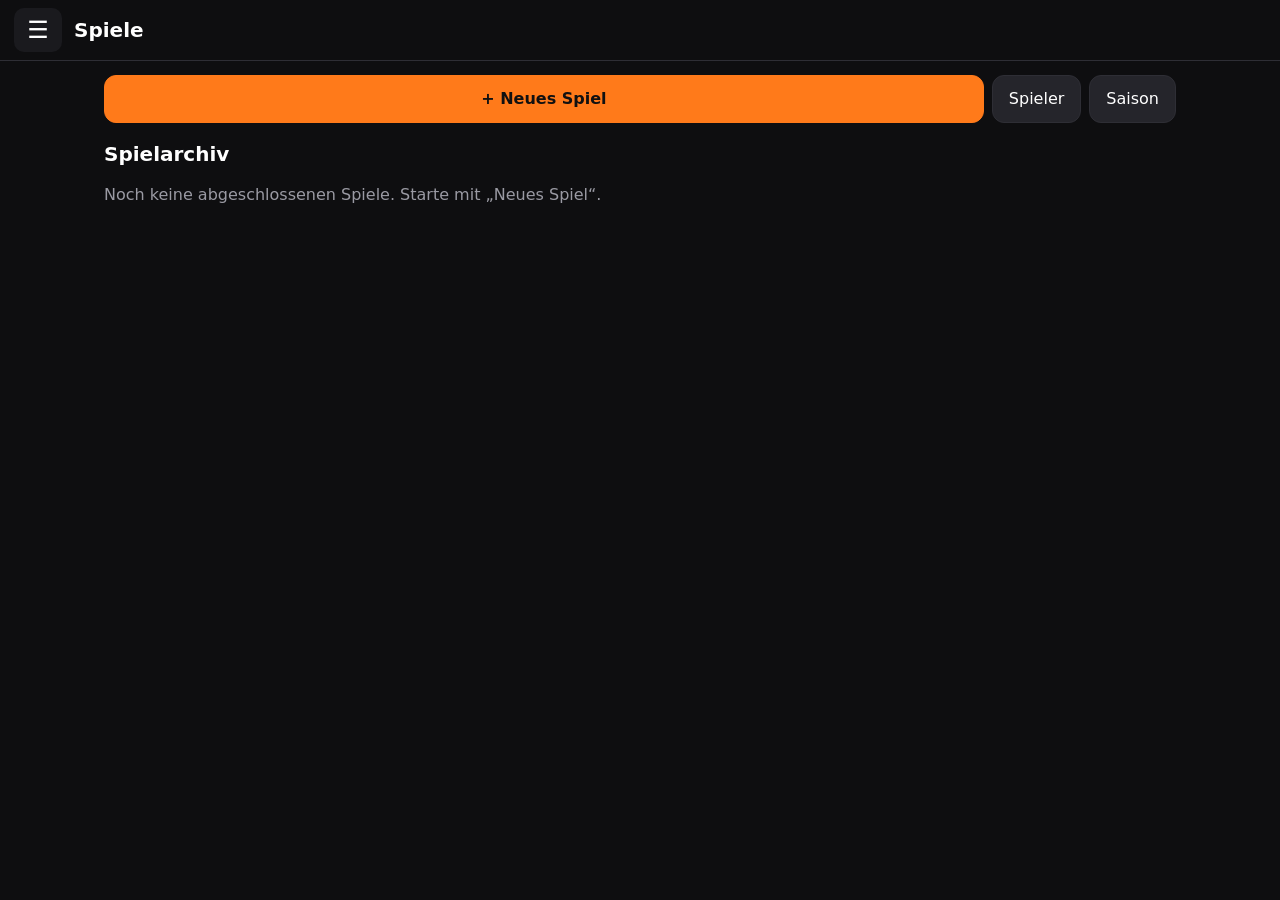
==== index.html @ c4ac8c85 "Add files via upload" ====
<!DOCTYPE html>
<html lang="de"><head><meta charset="utf-8">
<meta name="viewport" content="width=device-width,initial-scale=1,viewport-fit=cover">
<meta name="theme-color" content="#0e0e10"><meta name="apple-mobile-web-app-capable" content="yes">
<meta name="apple-mobile-web-app-status-bar-style" content="black-translucent"><meta name="apple-mobile-web-app-title" content="Hoops Stats">
<link rel="manifest" href="manifest.json"><link rel="apple-touch-icon" href="icon-180.png"><link rel="icon" href="icon.svg">
<link rel="stylesheet" href="style.css"><title>Hoops Stats</title></head>
<body>
<header><button data-a="menu" aria-label="Menü">☰</button><h1 id="title">Hoops Stats</h1><span id="hr"></span></header>
<nav id="drawer" hidden>
<button data-a="go" data-v="home">Spiele</button><button data-a="go" data-v="players">Spieler</button>
<button data-a="go" data-v="season">Saisonstatistiken</button><button data-a="go" data-v="backup">Datensicherung</button></nav>
<main id="main"></main>
<input type="file" id="imp" accept=".json,application/json" hidden>
<input type="file" id="pic" accept="image/*" hidden>
<script src="app.js"></script></body></html>
---- style.css ----
:root{--bg:#0e0e10;--c:#1a1a1e;--c2:#25252b;--l:#2e2e35;--o:#ff7a1a;--t:#fff;--m:#9a9aa3;--g:#2fcf7a;--r:#ff5c5c}
*{box-sizing:border-box;-webkit-tap-highlight-color:transparent}
html,body{margin:0;background:var(--bg);color:var(--t);font:16px/1.35 system-ui,-apple-system,"Helvetica Neue",sans-serif}
header{position:sticky;top:0;z-index:5;display:flex;align-items:center;gap:12px;padding:calc(8px + env(safe-area-inset-top)) 14px 8px;background:var(--bg);border-bottom:1px solid var(--l)}
header h1{font-size:20px;margin:0;flex:1}header button{font-size:24px;width:48px;height:44px;background:var(--c);border:0;border-radius:10px;color:var(--t)}
#drawer{position:fixed;top:calc(60px + env(safe-area-inset-top));left:12px;z-index:9;background:var(--c2);border:1px solid var(--l);border-radius:14px;padding:6px;min-width:230px}
#drawer[hidden]{display:none}#drawer button{display:block;width:100%;text-align:left;background:0;border:0;color:var(--t);font-size:18px;padding:14px}
main{max-width:1100px;margin:0 auto;padding:14px 14px calc(40px + env(safe-area-inset-bottom))}
h2{font-size:20px;margin:18px 0 10px}small,.mut{color:var(--m)}
.card{background:var(--c);border:1px solid var(--l);border-radius:14px;padding:14px;margin-bottom:12px}
button,select,input{font:inherit}
.btn{background:var(--c2);color:var(--t);border:1px solid var(--l);border-radius:12px;padding:12px 16px;min-height:46px}
.btn.p{background:var(--o);color:#111;border-color:var(--o);font-weight:700}.btn.d{color:var(--r)}.btn.s{min-height:38px;padding:6px 12px}
.row{display:flex;gap:8px;flex-wrap:wrap;align-items:center}.sp{flex:1}
input,select{background:var(--bg);color:var(--t);border:1px solid var(--l);border-radius:10px;padding:11px;min-height:44px;max-width:100%}
label{display:block;margin:8px 0 4px;color:var(--m);font-size:14px}
.gi{display:flex;align-items:center;gap:12px;padding:12px;border:1px solid var(--l);border-radius:12px;margin-bottom:8px;background:var(--c)}
.gi .main{flex:1;min-width:0}.badge{padding:3px 9px;border-radius:99px;font-size:13px;font-weight:700}
.W{background:#12361f;color:var(--g)}.L{background:#3a1a1a;color:var(--r)}.D{background:#3b2a12;color:var(--o)}
.av{width:44px;height:44px;border-radius:50%;background:var(--c2);display:grid;place-items:center;font-weight:800;color:var(--o);overflow:hidden;flex:none}.av img{width:100%;height:100%;object-fit:cover}
.score{display:grid;grid-template-columns:1fr auto 1fr;gap:10px;align-items:center;background:var(--c);border:1px solid var(--l);border-radius:14px;padding:10px 14px;margin-bottom:12px;text-align:center}
.score b{display:block;font-size:44px;line-height:1;color:var(--o)}.score>div:last-child b{color:var(--t)}
.op{display:flex;gap:6px;justify-content:center;margin-top:6px}.op button{min-width:48px;min-height:40px;border-radius:10px;border:1px solid var(--l);background:var(--c2);color:var(--t);font-size:16px}
.q{display:flex;gap:4px;justify-content:center}.q button{padding:8px 10px;border-radius:8px;border:1px solid var(--l);background:var(--c2);color:var(--t)}.q .on{background:var(--o);color:#111;border-color:var(--o)}
.time{display:block;margin:6px auto;font-size:36px;font-weight:800;font-variant-numeric:tabular-nums;background:0;border:0;color:var(--t)}
.go{min-width:100px;min-height:44px;border-radius:10px;border:0;background:var(--g);color:#111;font-weight:800;font-size:17px}.go.pause{background:var(--r)}
.tabs{display:flex;gap:6px;margin-bottom:12px}.tabs button{flex:1}
.pg{display:grid;grid-template-columns:repeat(auto-fill,minmax(210px,1fr));gap:10px}
.pc{background:var(--c);border:1px solid var(--l);border-radius:14px;padding:12px;display:flex;flex-direction:column;gap:8px}.pc.on{border-color:var(--o)}
.pc .top{display:flex;align-items:center;gap:10px}.pc .pt{font-size:32px;font-weight:800;margin-left:auto}
.mini{display:flex;justify-content:space-between;color:var(--m);font-size:14px}
.sg{display:grid;gap:10px;margin-bottom:10px}.g3{grid-template-columns:repeat(3,1fr)}.g4{grid-template-columns:repeat(4,1fr)}
.sb{min-height:92px;border-radius:16px;border:1px solid var(--l);background:var(--c2);color:var(--t);font-size:19px;font-weight:700;display:flex;flex-direction:column;align-items:center;justify-content:center;gap:4px;padding:6px}
.sb em{font-style:normal;font-weight:400;color:var(--m);font-size:14px}.sb.h{background:#14301f;border-color:#1f5a38}.sb.x{background:#321a1a;border-color:#5a2a2a}.sb:active{transform:scale(.97);background:var(--o);color:#111}
.tw{overflow-x:auto;border:1px solid var(--l);border-radius:12px}table{border-collapse:collapse;width:100%;font-variant-numeric:tabular-nums}
th,td{padding:9px 10px;text-align:right;white-space:nowrap;border-bottom:1px solid var(--l)}th{background:var(--c2);position:sticky;top:0;cursor:pointer}th.s{color:var(--o)}
td:first-child,th:first-child{text-align:left;position:sticky;left:0;background:var(--c)}tfoot td{font-weight:700;background:var(--c2)}
.best{color:var(--o);font-weight:800}.bar{display:flex;align-items:center;gap:8px;margin:7px 0}.bar i{display:block;height:20px;background:var(--o);border-radius:6px;min-width:3px}.bar span:first-child{width:120px;flex:none;overflow:hidden;text-overflow:ellipsis;white-space:nowrap}
.cards{display:grid;grid-template-columns:repeat(auto-fill,minmax(130px,1fr));gap:8px}.cards div{background:var(--c);border:1px solid var(--l);border-radius:12px;padding:10px}.cards b{display:block;font-size:22px}
.chips{display:flex;gap:6px;flex-wrap:wrap}.chip{padding:8px 12px;border-radius:99px;border:1px solid var(--l);background:var(--c2);color:var(--t)}.chip.on{background:var(--o);color:#111;border-color:var(--o)}
svg text{fill:var(--m);font-size:9px}.log div{display:flex;justify-content:space-between;align-items:center;padding:6px 0;border-bottom:1px solid var(--l)}
@media(min-width:700px){.sb{min-height:110px;font-size:21px}.score b{font-size:60px}}
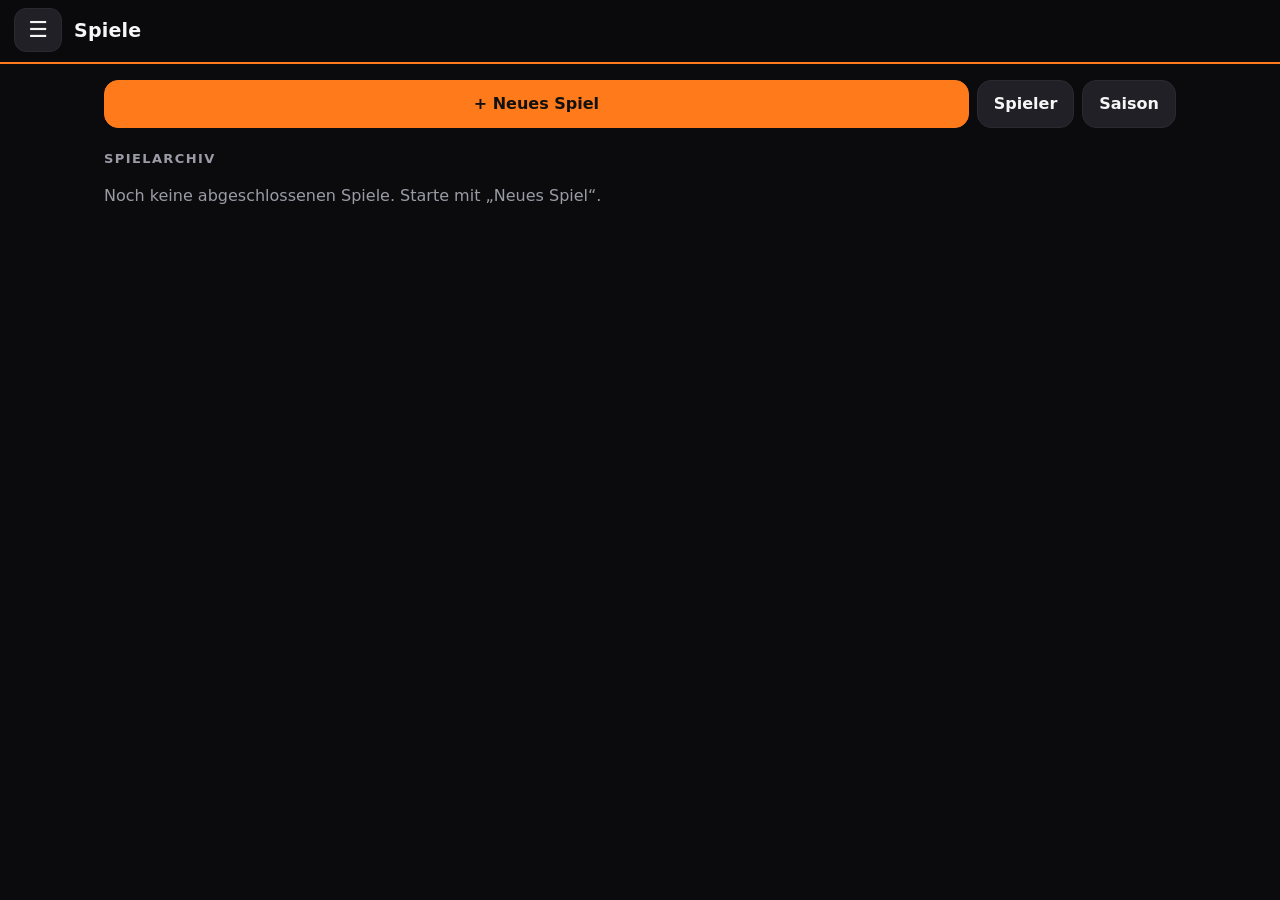
==== commit 349ac585: "Add files via upload" ====
--- a/index.html
+++ b/index.html
@@ -9,8 +9,11 @@
 <header><button data-a="menu" aria-label="Menü">☰</button><h1 id="title">Hoops Stats</h1><span id="hr"></span></header>
 <nav id="drawer" hidden>
 <button data-a="go" data-v="home">Spiele</button><button data-a="go" data-v="players">Spieler</button>
-<button data-a="go" data-v="season">Saisonstatistiken</button><button data-a="go" data-v="backup">Datensicherung</button></nav>
+<button data-a="go" data-v="theme">Teamdesign</button><button data-a="go" data-v="leagues">Liga &amp; Spielplan</button><button data-a="go" data-v="season">Saisonstatistiken</button><button data-a="go" data-v="backup">Datensicherung</button></nav>
 <main id="main"></main>
 <input type="file" id="imp" accept=".json,application/json" hidden>
+<input type="file" id="ics" accept=".ics,text/calendar" hidden>
+<input type="file" id="logo" accept="image/*" hidden>
+<input type="file" id="tphoto" accept="image/*" hidden>
 <input type="file" id="pic" accept="image/*" hidden>
 <script src="app.js"></script></body></html>
--- a/style.css
+++ b/style.css
@@ -1,42 +1,63 @@
-:root{--bg:#0e0e10;--c:#1a1a1e;--c2:#25252b;--l:#2e2e35;--o:#ff7a1a;--t:#fff;--m:#9a9aa3;--g:#2fcf7a;--r:#ff5c5c}
+:root{--bg:#0b0b0d;--c:#17171b;--c2:#202026;--l:#2a2a31;--o:#ff7a1a;--on:#111;--t:#f6f6f7;--m:#9b9ba6;--g:#2fcf7a;--r:#ff5c5c;--logo:none;--rad:16px}
 *{box-sizing:border-box;-webkit-tap-highlight-color:transparent}
-html,body{margin:0;background:var(--bg);color:var(--t);font:16px/1.35 system-ui,-apple-system,"Helvetica Neue",sans-serif}
-header{position:sticky;top:0;z-index:5;display:flex;align-items:center;gap:12px;padding:calc(8px + env(safe-area-inset-top)) 14px 8px;background:var(--bg);border-bottom:1px solid var(--l)}
-header h1{font-size:20px;margin:0;flex:1}header button{font-size:24px;width:48px;height:44px;background:var(--c);border:0;border-radius:10px;color:var(--t)}
-#drawer{position:fixed;top:calc(60px + env(safe-area-inset-top));left:12px;z-index:9;background:var(--c2);border:1px solid var(--l);border-radius:14px;padding:6px;min-width:230px}
-#drawer[hidden]{display:none}#drawer button{display:block;width:100%;text-align:left;background:0;border:0;color:var(--t);font-size:18px;padding:14px}
-main{max-width:1100px;margin:0 auto;padding:14px 14px calc(40px + env(safe-area-inset-bottom))}
-h2{font-size:20px;margin:18px 0 10px}small,.mut{color:var(--m)}
-.card{background:var(--c);border:1px solid var(--l);border-radius:14px;padding:14px;margin-bottom:12px}
+html,body{margin:0;background:var(--bg);color:var(--t);font:16px/1.4 "SF Pro Display",system-ui,-apple-system,"Helvetica Neue",sans-serif;font-variant-numeric:tabular-nums}
+body::before{content:"";position:fixed;inset:0;background:var(--logo) center 38%/min(70vw,520px) no-repeat;opacity:.045;pointer-events:none;z-index:0}
+header,main,#drawer{position:relative;z-index:1}
+header{position:sticky;top:0;z-index:6;display:flex;align-items:center;gap:12px;padding:calc(8px + env(safe-area-inset-top)) 14px 10px;background:rgba(11,11,13,.9);backdrop-filter:blur(14px);-webkit-backdrop-filter:blur(14px);border-bottom:2px solid var(--o)}
+header h1{font-size:19px;font-weight:800;letter-spacing:.2px;margin:0;flex:1;white-space:nowrap;overflow:hidden;text-overflow:ellipsis}
+header button{font-size:22px;width:48px;height:44px;background:var(--c2);border:1px solid var(--l);border-radius:12px;color:var(--t)}
+#drawer{position:fixed;top:calc(64px + env(safe-area-inset-top));left:12px;z-index:9;background:var(--c2);border:1px solid var(--l);border-radius:16px;padding:6px;min-width:240px;box-shadow:0 18px 40px rgba(0,0,0,.55)}
+#drawer[hidden]{display:none}#drawer button{display:block;width:100%;text-align:left;background:0;border:0;border-radius:10px;color:var(--t);font-size:18px;padding:14px}#drawer button:active{background:var(--o);color:var(--on)}
+main{max-width:1100px;margin:0 auto;padding:16px 14px calc(44px + env(safe-area-inset-bottom))}
+h2{font-size:13px;font-weight:700;letter-spacing:1.4px;text-transform:uppercase;color:var(--m);margin:22px 0 10px}
+small,.mut{color:var(--m)}
+.card{background:linear-gradient(180deg,#1c1c21,#16161a);border:1px solid var(--l);border-radius:var(--rad);padding:16px;margin-bottom:12px}
 button,select,input{font:inherit}
-.btn{background:var(--c2);color:var(--t);border:1px solid var(--l);border-radius:12px;padding:12px 16px;min-height:46px}
-.btn.p{background:var(--o);color:#111;border-color:var(--o);font-weight:700}.btn.d{color:var(--r)}.btn.s{min-height:38px;padding:6px 12px}
+.btn{background:var(--c2);color:var(--t);border:1px solid var(--l);border-radius:14px;padding:12px 16px;min-height:48px;font-weight:600}
+.btn:active{transform:scale(.98)}
+.btn.p{background:var(--o);color:var(--on);border-color:var(--o);font-weight:800}.btn.d{color:var(--r)}.btn.s{min-height:40px;padding:6px 13px;border-radius:11px;font-size:15px}
 .row{display:flex;gap:8px;flex-wrap:wrap;align-items:center}.sp{flex:1}
-input,select{background:var(--bg);color:var(--t);border:1px solid var(--l);border-radius:10px;padding:11px;min-height:44px;max-width:100%}
-label{display:block;margin:8px 0 4px;color:var(--m);font-size:14px}
-.gi{display:flex;align-items:center;gap:12px;padding:12px;border:1px solid var(--l);border-radius:12px;margin-bottom:8px;background:var(--c)}
-.gi .main{flex:1;min-width:0}.badge{padding:3px 9px;border-radius:99px;font-size:13px;font-weight:700}
+input,select{background:#0f0f12;color:var(--t);border:1px solid var(--l);border-radius:12px;padding:11px 12px;min-height:46px;max-width:100%}
+input:focus,select:focus{outline:2px solid var(--o);outline-offset:0}
+label{display:block;margin:10px 0 5px;color:var(--m);font-size:13px;font-weight:600;letter-spacing:.4px}
+.gi{display:flex;align-items:center;gap:12px;padding:13px;border:1px solid var(--l);border-radius:var(--rad);margin-bottom:9px;background:linear-gradient(180deg,#1c1c21,#16161a)}
+.gi .main{flex:1;min-width:0}
+.badge{padding:4px 11px;border-radius:99px;font-size:12px;font-weight:800;letter-spacing:.5px;text-transform:uppercase}
 .W{background:#12361f;color:var(--g)}.L{background:#3a1a1a;color:var(--r)}.D{background:#3b2a12;color:var(--o)}
-.av{width:44px;height:44px;border-radius:50%;background:var(--c2);display:grid;place-items:center;font-weight:800;color:var(--o);overflow:hidden;flex:none}.av img{width:100%;height:100%;object-fit:cover}
-.score{display:grid;grid-template-columns:1fr auto 1fr;gap:10px;align-items:center;background:var(--c);border:1px solid var(--l);border-radius:14px;padding:10px 14px;margin-bottom:12px;text-align:center}
-.score b{display:block;font-size:44px;line-height:1;color:var(--o)}.score>div:last-child b{color:var(--t)}
-.op{display:flex;gap:6px;justify-content:center;margin-top:6px}.op button{min-width:48px;min-height:40px;border-radius:10px;border:1px solid var(--l);background:var(--c2);color:var(--t);font-size:16px}
-.q{display:flex;gap:4px;justify-content:center}.q button{padding:8px 10px;border-radius:8px;border:1px solid var(--l);background:var(--c2);color:var(--t)}.q .on{background:var(--o);color:#111;border-color:var(--o)}
-.time{display:block;margin:6px auto;font-size:36px;font-weight:800;font-variant-numeric:tabular-nums;background:0;border:0;color:var(--t)}
-.go{min-width:100px;min-height:44px;border-radius:10px;border:0;background:var(--g);color:#111;font-weight:800;font-size:17px}.go.pause{background:var(--r)}
-.tabs{display:flex;gap:6px;margin-bottom:12px}.tabs button{flex:1}
-.pg{display:grid;grid-template-columns:repeat(auto-fill,minmax(210px,1fr));gap:10px}
-.pc{background:var(--c);border:1px solid var(--l);border-radius:14px;padding:12px;display:flex;flex-direction:column;gap:8px}.pc.on{border-color:var(--o)}
-.pc .top{display:flex;align-items:center;gap:10px}.pc .pt{font-size:32px;font-weight:800;margin-left:auto}
-.mini{display:flex;justify-content:space-between;color:var(--m);font-size:14px}
+.av{width:46px;height:46px;border-radius:14px;background:var(--c2);border:1px solid var(--l);display:grid;place-items:center;font-weight:800;font-size:18px;color:var(--o);overflow:hidden;flex:none}.av img{width:100%;height:100%;object-fit:cover}
+.tl{height:34px;width:34px;object-fit:contain;display:block;margin:0 auto 4px}
+.score{display:grid;grid-template-columns:1fr auto 1fr;gap:10px;align-items:center;background:radial-gradient(120% 140% at 50% -40%,#2a2118 0,#16161a 55%);border:1px solid var(--l);border-top:3px solid var(--o);border-radius:var(--rad);padding:12px 14px;margin-bottom:12px;text-align:center}
+.score small{font-size:13px;font-weight:700;letter-spacing:.6px;text-transform:uppercase;display:block;overflow:hidden;text-overflow:ellipsis;white-space:nowrap}
+.score b{display:block;font-size:54px;font-weight:800;line-height:1;color:var(--o);letter-spacing:-1px}.score>div:last-child b{color:var(--t)}
+.op{display:flex;gap:6px;justify-content:center;margin-top:8px}.op button{min-width:50px;min-height:42px;border-radius:12px;border:1px solid var(--l);background:var(--c2);color:var(--t);font-size:16px;font-weight:700}
+.q{display:flex;gap:4px;justify-content:center;background:#0f0f12;border:1px solid var(--l);border-radius:14px;padding:4px}.q button{min-width:46px;min-height:44px;border-radius:10px;border:0;background:transparent;color:var(--m);font-weight:800}.q .on{background:var(--o);color:var(--on)}
+.tabs{display:flex;gap:4px;margin-bottom:14px;background:var(--c);border:1px solid var(--l);border-radius:16px;padding:4px}
+.tabs .btn{flex:1;border:0;background:transparent;border-radius:12px;color:var(--m);padding:10px 6px}.tabs .btn.p{background:var(--o);color:var(--on)}
+.pg{display:grid;grid-template-columns:repeat(auto-fill,minmax(230px,1fr));gap:12px}
+.pc{background:linear-gradient(180deg,#1c1c21,#16161a);border:1px solid var(--l);border-radius:var(--rad);padding:14px;display:flex;flex-direction:column;gap:10px}
+.pc.on{border-color:var(--o);box-shadow:0 0 0 1px var(--o) inset}
+.pc .top{display:flex;align-items:center;gap:10px}.pc .pt{font-size:36px;font-weight:800;margin-left:auto;line-height:1}
+.mini{display:flex;justify-content:space-between;color:var(--m);font-size:13px;font-weight:600}
 .sg{display:grid;gap:10px;margin-bottom:10px}.g3{grid-template-columns:repeat(3,1fr)}.g4{grid-template-columns:repeat(4,1fr)}
-.sb{min-height:92px;border-radius:16px;border:1px solid var(--l);background:var(--c2);color:var(--t);font-size:19px;font-weight:700;display:flex;flex-direction:column;align-items:center;justify-content:center;gap:4px;padding:6px}
-.sb em{font-style:normal;font-weight:400;color:var(--m);font-size:14px}.sb.h{background:#14301f;border-color:#1f5a38}.sb.x{background:#321a1a;border-color:#5a2a2a}.sb:active{transform:scale(.97);background:var(--o);color:#111}
-.tw{overflow-x:auto;border:1px solid var(--l);border-radius:12px}table{border-collapse:collapse;width:100%;font-variant-numeric:tabular-nums}
-th,td{padding:9px 10px;text-align:right;white-space:nowrap;border-bottom:1px solid var(--l)}th{background:var(--c2);position:sticky;top:0;cursor:pointer}th.s{color:var(--o)}
-td:first-child,th:first-child{text-align:left;position:sticky;left:0;background:var(--c)}tfoot td{font-weight:700;background:var(--c2)}
-.best{color:var(--o);font-weight:800}.bar{display:flex;align-items:center;gap:8px;margin:7px 0}.bar i{display:block;height:20px;background:var(--o);border-radius:6px;min-width:3px}.bar span:first-child{width:120px;flex:none;overflow:hidden;text-overflow:ellipsis;white-space:nowrap}
-.cards{display:grid;grid-template-columns:repeat(auto-fill,minmax(130px,1fr));gap:8px}.cards div{background:var(--c);border:1px solid var(--l);border-radius:12px;padding:10px}.cards b{display:block;font-size:22px}
-.chips{display:flex;gap:6px;flex-wrap:wrap}.chip{padding:8px 12px;border-radius:99px;border:1px solid var(--l);background:var(--c2);color:var(--t)}.chip.on{background:var(--o);color:#111;border-color:var(--o)}
-svg text{fill:var(--m);font-size:9px}.log div{display:flex;justify-content:space-between;align-items:center;padding:6px 0;border-bottom:1px solid var(--l)}
-@media(min-width:700px){.sb{min-height:110px;font-size:21px}.score b{font-size:60px}}
+.sb{min-height:96px;border-radius:18px;border:1px solid var(--l);background:linear-gradient(180deg,#24242b,#1b1b20);color:var(--t);font-size:19px;font-weight:800;display:flex;flex-direction:column;align-items:center;justify-content:center;gap:3px;padding:6px}
+.sb em{font-style:normal;font-weight:600;color:var(--m);font-size:14px}
+.sb.h{background:linear-gradient(180deg,#17402a,#122e20);border-color:#1f6a40}.sb.h em{color:#7be3a8}
+.sb.x{background:linear-gradient(180deg,#43201f,#2e1717);border-color:#7a2f2f}.sb.x em{color:#ff9d9d}
+.sb:active{transform:scale(.97);background:var(--o);color:var(--on);border-color:var(--o)}.sb:active em{color:var(--on)}
+.tw{overflow-x:auto;border:1px solid var(--l);border-radius:var(--rad);background:var(--c)}
+table{border-collapse:collapse;width:100%}th,td{padding:10px 11px;text-align:right;white-space:nowrap;border-bottom:1px solid var(--l)}
+th{background:var(--c2);position:sticky;top:0;cursor:pointer;font-size:12px;font-weight:700;letter-spacing:.8px;text-transform:uppercase;color:var(--m)}th.s{color:var(--o)}
+tbody tr:nth-child(even) td{background:rgba(255,255,255,.02)}tbody tr:last-child td{border-bottom:0}
+td:first-child,th:first-child{text-align:left;position:sticky;left:0;background:var(--c);font-weight:600}
+tfoot td{font-weight:800;background:var(--c2)}.best{color:var(--o);font-weight:800}
+tr.rg td{background:#12281c}tr.rr td{background:#2c1717}tr.rg td:nth-child(3){color:var(--g);font-weight:800}tr.rr td:nth-child(3){color:var(--r);font-weight:800}
+.bar{display:flex;align-items:center;gap:10px;margin:8px 0}.bar i{display:block;height:22px;background:linear-gradient(90deg,var(--o),#ffb067);border-radius:7px;min-width:4px}.bar span:first-child{width:120px;flex:none;overflow:hidden;text-overflow:ellipsis;white-space:nowrap}
+.cards{display:grid;grid-template-columns:repeat(auto-fill,minmax(130px,1fr));gap:10px;margin-bottom:12px}.cards div{background:linear-gradient(180deg,#1c1c21,#16161a);border:1px solid var(--l);border-radius:14px;padding:12px}
+.cards small{font-size:12px;font-weight:700;letter-spacing:.8px;text-transform:uppercase}.cards b{display:block;font-size:26px;font-weight:800;margin-top:2px}
+.chips{display:flex;gap:7px;flex-wrap:wrap}.chip{padding:9px 14px;border-radius:99px;border:1px solid var(--l);background:var(--c2);color:var(--t);font-weight:600}.chip.on{background:var(--o);color:var(--on);border-color:var(--o)}
+svg text{fill:var(--m);font-size:9px}.log div{display:flex;justify-content:space-between;align-items:center;padding:8px 0;border-bottom:1px solid var(--l)}.log div:last-child{border:0}
+.ov{position:fixed;inset:0;background:rgba(0,0,0,.78);backdrop-filter:blur(6px);-webkit-backdrop-filter:blur(6px);z-index:20;overflow:auto;padding:calc(14px + env(safe-area-inset-top)) 14px 30px}.ov .card{max-width:800px;margin:0 auto}
+.pgp{display:grid;grid-template-columns:repeat(auto-fill,minmax(150px,1fr));gap:10px;margin:12px 0}
+.sw{width:44px;height:44px;border-radius:14px;border:2px solid var(--l)}.sw.on{border-color:#fff}
+@media(min-width:700px){.sb{min-height:112px;font-size:21px}.score b{font-size:68px}}
+.ph{width:100%;height:150px;object-fit:cover;border-radius:16px;border:1px solid var(--l);margin-bottom:12px;display:block}
